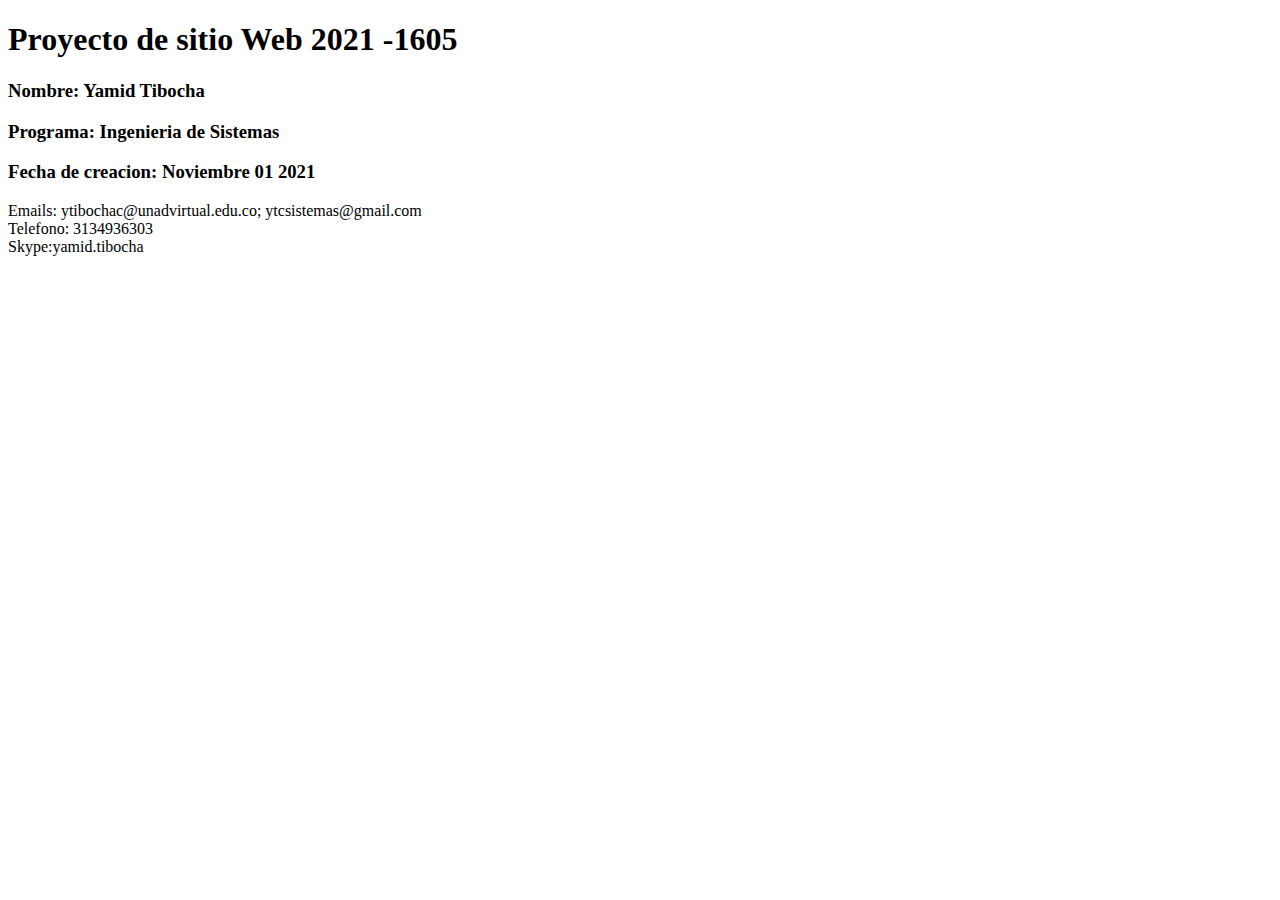
==== index.html @ 1725b054 "Create index.html" ====
<!DOCTYPE html>
<html lang="en">
<head>
    <meta charset="UTF-8">
    <meta http-equiv="X-UA-Compatible" content="IE=edge">
    <meta name="viewport" content="width=device-width, initial-scale=1.0">
    <title>Document</title>
</head>
<body>
    <h1>Proyecto de sitio Web 2021 -1605 </h1>
    <h3>Nombre: Yamid Tibocha</h3>
    <h3>Programa: Ingenieria de Sistemas</h3>
    <h3>Fecha de creacion: Noviembre 01 2021</h3>

    <p>
        Emails: ytibochac@unadvirtual.edu.co; ytcsistemas@gmail.com <br>
        Telefono: 3134936303 <br>
        Skype:yamid.tibocha <br>
    </p>
    </body>
</html>
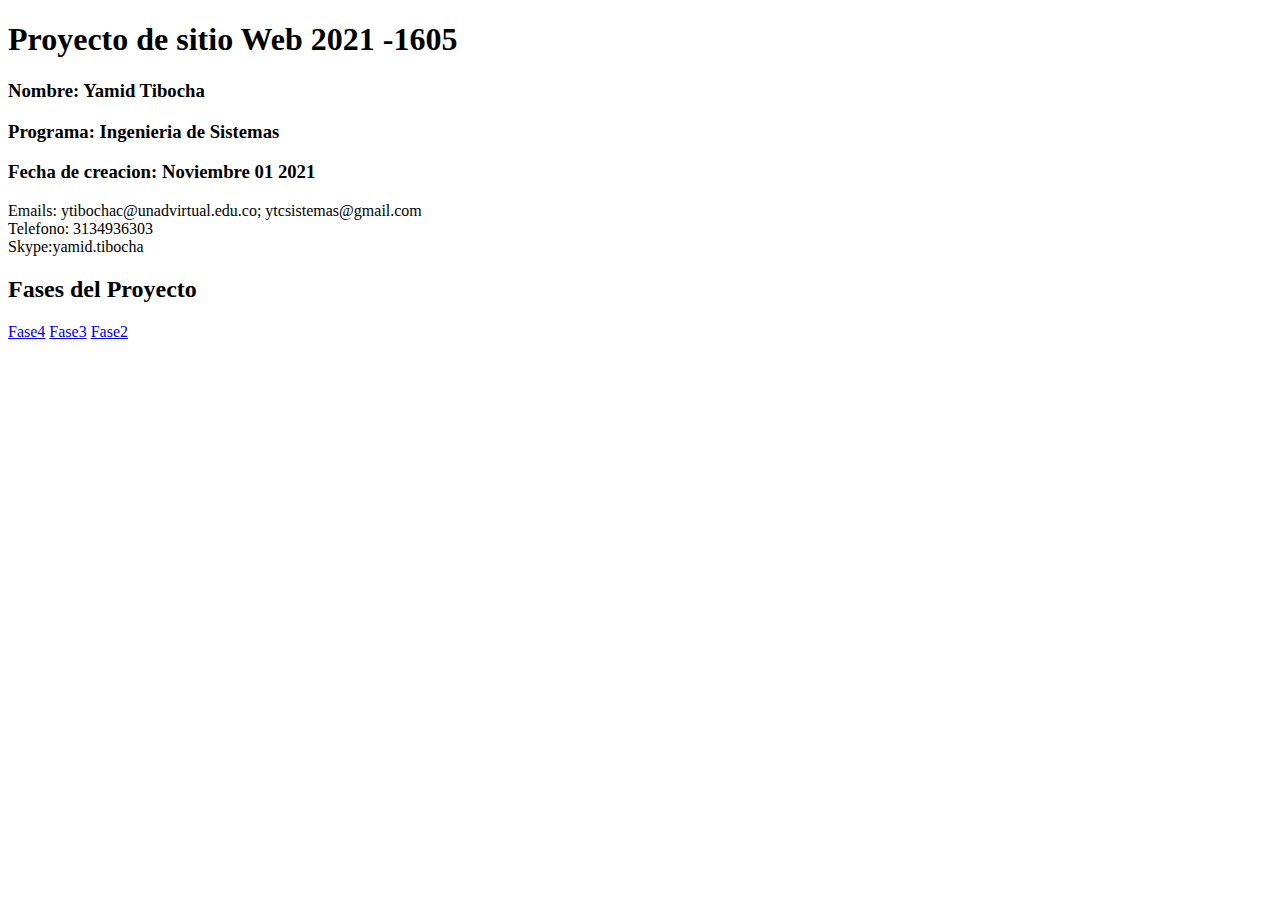
==== commit ece67a15: "fase4" ====
--- a/index.html
+++ b/index.html
@@ -17,5 +17,9 @@
         Telefono: 3134936303 <br>
         Skype:yamid.tibocha <br>
     </p>
-    </body>
+	<h2>Fases del Proyecto</h2>
+    <a href="Fase4/index.html">Fase4</a>
+	<a href="Fase3/index.html">Fase3</a>
+    <a href="Fase2/desing.html">Fase2</a>
+	   </body>
 </html>